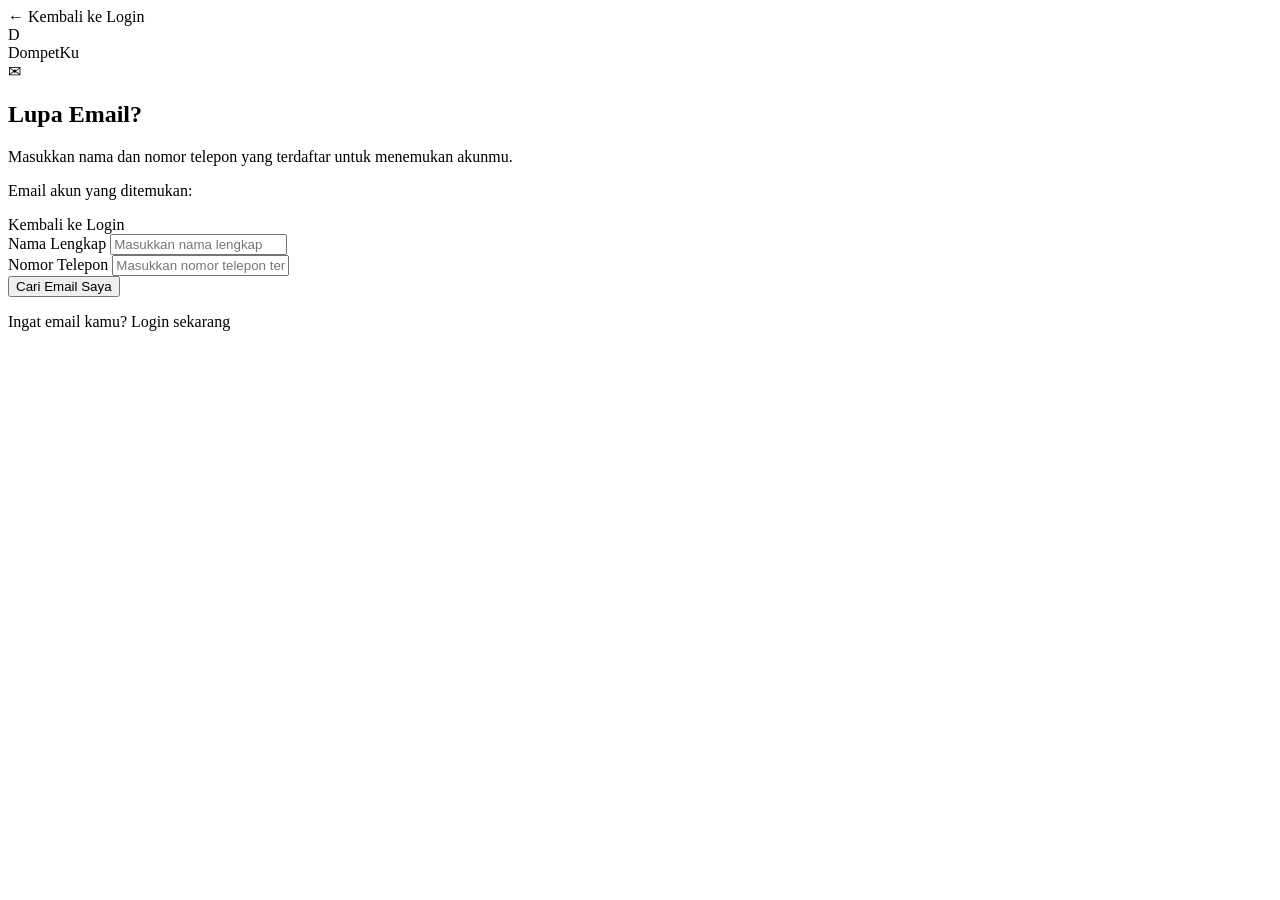
==== src/main/resources/templates/forgot-email.html @ 0384d6dc "DompetKu (Spring Boot)" ====
<!DOCTYPE html>
<html lang="id" xmlns:th="http://www.thymeleaf.org">
<head>
    <meta charset="UTF-8">
    <meta name="viewport" content="width=device-width, initial-scale=1.0">
    <title>Lupa Email | DompetKu</title>
    <link rel="stylesheet" th:href="@{/css/auth.css}">
</head>
<body>
    <main class="auth-page">
        <section class="auth-card">
            <a th:href="@{/login}" class="back-link">← Kembali ke Login</a>

            <div class="auth-brand">
                <div class="brand-icon">D</div>
                <span>DompetKu</span>
            </div>

            <div class="auth-heading">
                <div class="auth-icon">✉</div>
                <h1>Lupa Email?</h1>
                <p>Masukkan nama dan nomor telepon yang terdaftar untuk menemukan akunmu.</p>
            </div>

            <p class="message error" th:if="${error}" th:text="${error}"></p>
            <p class="message success" th:if="${success}" th:text="${success}"></p>

            <div class="recovery-result" th:if="${recoveredEmail}">
                <p>Email akun yang ditemukan:</p>
                <strong th:text="${recoveredEmail}"></strong>
                <a th:href="@{/login}" class="auth-button">Kembali ke Login</a>
            </div>

            <form th:action="@{/forgot-email}" method="post"
                  th:unless="${recoveredEmail}">
                <div class="form-group">
                    <label for="name">Nama Lengkap</label>
                    <input type="text" id="name" name="name"
                           placeholder="Masukkan nama lengkap" required>
                </div>

                <div class="form-group">
                    <label for="phone">Nomor Telepon</label>
                    <input type="tel" id="phone" name="phone"
                           placeholder="Masukkan nomor telepon terdaftar"
                           required>
                </div>

                <button type="submit" class="auth-button">
                    Cari Email Saya
                </button>
            </form>

            <p class="auth-footer">
                Ingat email kamu?
                <a th:href="@{/login}">Login sekarang</a>
            </p>
        </section>
    </main>
</body>
</html>
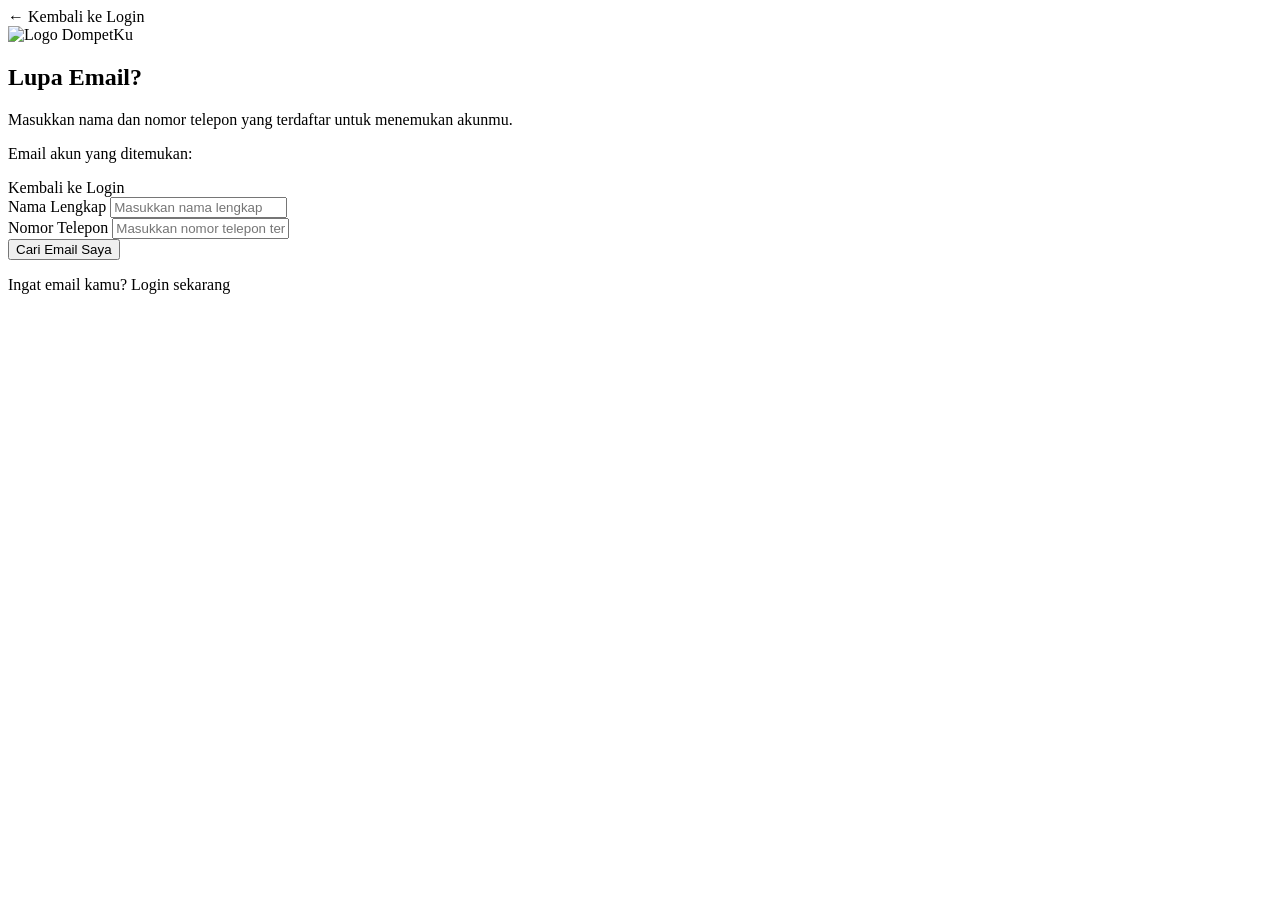
==== commit f752543b: "Update tampilan autentikasi DompetKu" ====
--- a/src/main/resources/templates/forgot-email.html
+++ b/src/main/resources/templates/forgot-email.html
@@ -1,62 +1,107 @@
-
 <!DOCTYPE html>
 <html lang="id" xmlns:th="http://www.thymeleaf.org">
 <head>
     <meta charset="UTF-8">
     <meta name="viewport" content="width=device-width, initial-scale=1.0">
     <title>Lupa Email | DompetKu</title>
+
     <link rel="stylesheet" th:href="@{/css/auth.css}">
 </head>
 <body>
+
     <main class="auth-page">
         <section class="auth-card">
-            <a th:href="@{/login}" class="back-link">← Kembali ke Login</a>
 
+            <!-- Kembali ke Login -->
+            <a th:href="@{/login}" class="back-link">
+                ← Kembali ke Login
+            </a>
+
+            <!-- Logo DompetKu -->
             <div class="auth-brand">
-                <div class="brand-icon">D</div>
-                <span>DompetKu</span>
+                <img th:src="@{/images/logo dompetku.png}"
+                     alt="Logo DompetKu"
+                     class="logo-dompetku">
             </div>
 
+            <!-- Heading -->
             <div class="auth-heading">
-                <div class="auth-icon">✉</div>
                 <h1>Lupa Email?</h1>
-                <p>Masukkan nama dan nomor telepon yang terdaftar untuk menemukan akunmu.</p>
+                <p>
+                    Masukkan nama dan nomor telepon yang terdaftar
+                    untuk menemukan akunmu.
+                </p>
             </div>
 
-            <p class="message error" th:if="${error}" th:text="${error}"></p>
-            <p class="message success" th:if="${success}" th:text="${success}"></p>
+            <!-- Pesan Error -->
+            <p class="message error"
+               th:if="${error}"
+               th:text="${error}">
+            </p>
 
+            <!-- Pesan Berhasil -->
+            <p class="message success"
+               th:if="${success}"
+               th:text="${success}">
+            </p>
+
+            <!-- Hasil Email yang Ditemukan -->
             <div class="recovery-result" th:if="${recoveredEmail}">
                 <p>Email akun yang ditemukan:</p>
+
                 <strong th:text="${recoveredEmail}"></strong>
-                <a th:href="@{/login}" class="auth-button">Kembali ke Login</a>
+
+                <a th:href="@{/login}" class="auth-button">
+                    Kembali ke Login
+                </a>
             </div>
 
-            <form th:action="@{/forgot-email}" method="post"
+            <!-- Form Pencarian Email -->
+            <form th:action="@{/forgot-email}"
+                  method="post"
                   th:unless="${recoveredEmail}">
+
+                <!-- Nama Lengkap -->
                 <div class="form-group">
                     <label for="name">Nama Lengkap</label>
-                    <input type="text" id="name" name="name"
-                           placeholder="Masukkan nama lengkap" required>
+
+                    <input
+                        type="text"
+                        id="name"
+                        name="name"
+                        placeholder="Masukkan nama lengkap"
+                        autocomplete="name"
+                        required>
                 </div>
 
+                <!-- Nomor Telepon -->
                 <div class="form-group">
                     <label for="phone">Nomor Telepon</label>
-                    <input type="tel" id="phone" name="phone"
-                           placeholder="Masukkan nomor telepon terdaftar"
-                           required>
+
+                    <input
+                        type="tel"
+                        id="phone"
+                        name="phone"
+                        placeholder="Masukkan nomor telepon terdaftar"
+                        autocomplete="tel"
+                        required>
                 </div>
 
+                <!-- Tombol Cari Email -->
                 <button type="submit" class="auth-button">
                     Cari Email Saya
                 </button>
+
             </form>
 
+            <!-- Link Login -->
             <p class="auth-footer">
                 Ingat email kamu?
                 <a th:href="@{/login}">Login sekarang</a>
             </p>
+
         </section>
     </main>
+
 </body>
 </html>
